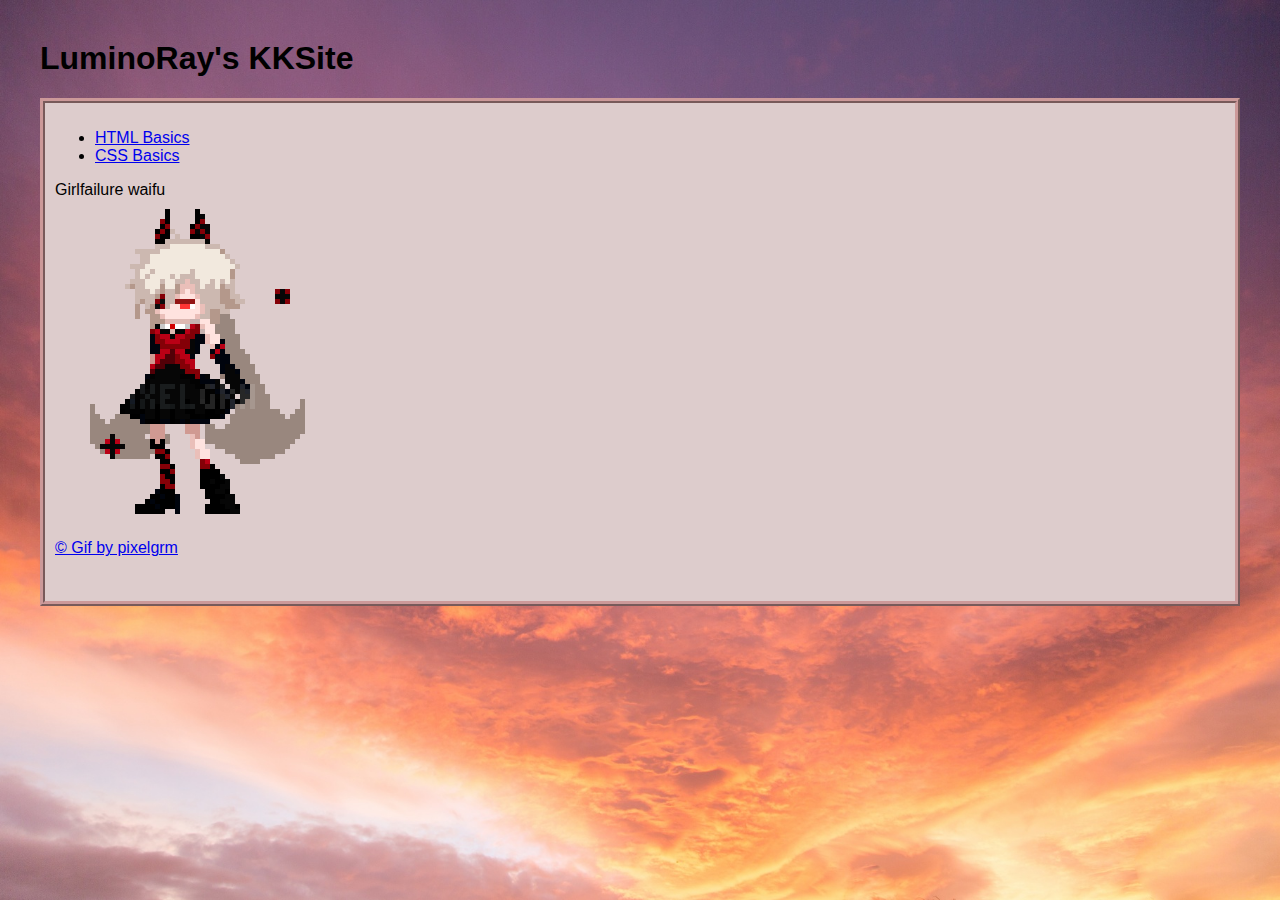
==== index.html @ a168eb7d "Experimental kkStatus" ====
<!DOCTYPE html>
<html lang="en">
<head>
    <meta charset="UTF-8">
    <meta name="viewport" content="width=device-width, initial-scale=1.0">
    <link rel="stylesheet" href="style.css">
    <title>Lumino's KKSite</title>
</head>
<body>
    <h1>LuminoRay's KKSite</h1>
    <div class="window">
        <ul>
            <li><a href="html.html">HTML Basics</a></li>
            <li><a href="css.html">CSS Basics</a></li>
        </ul>
        Girlfailure waifu
        <br>
        <a href="https://www.deviantart.com/pixelgrm/art/DJMAX-RESPECT-Fail-824854732">
            <img src="fail.gif">
            <p>&copy; Gif by pixelgrm</p>
        </a>
        <br>
        <div id="kkStatus">
        </div>
    </div>
    
</iframe>

<script src= "https://player.twitch.tv/js/embed/v1.js"></script>
<div id="twitch" style="display: none;"></div>

<style>
.hide {
    display: none;
}
</style>

<script type="text/javascript">
var options = {
    channel: "KKCYBER", // TODO: Change this to the streams username you want to embed
    width: 1,
    height: 1,
    parent: ["luminoray.github.io"]
};
var player = new Twitch.Player("twitch", options);

player.addEventListener(Twitch.Player.ONLINE, kkAwake);
player.addEventListener(Twitch.Player.OFFLINE, kkAsleep);

function kkAwake() {
    removeTriggers();
    document.getElementById("kkStatus").classList.add("awake");
}

function kkAsleep() {
    removeTriggers();
    document.getElementById("kkStatus").classList.add("awake");
}

function removeTriggers() {
    player.setMuted(true);
    player.removeEventListener(Twitch.Player.ONLINE, handleOnline);
    player.removeEventListener(Twitch.Player.OFFLINE, handleOffline);
    document.getElementById("twitch").remove();
    player = undefined;
}
</script>

</body>
</html>
---- style.css ----
body {
    font-family: 'Segoe UI', Tahoma, Geneva, Verdana, sans-serif;
    margin: 40px;
    background: url('sunset-sky.jpg') no-repeat center center fixed;
    background-size: cover;
}

.window {
    background: #dcc;
    padding: 10px;
    border: 5px ridge #c99;
}

.sidebyside {
    display: flex;
    column-gap: 20px;
}

.sidebyside div:first-child{
    flex-basis: 400px;
    flex-grow: 0;
    flex-shrink: 0;
}

.sidebyside .togglable {
    flex-grow: 1;
}

ul.menu {
    display: flex;
    flex-wrap: wrap;
    align-content: flex-start;
    list-style-type: none;
    justify-content: space-between;
    margin: 0;
    padding: 0;
}

.menu li a {
    display: inline-block;
    padding: 10px 20px;
    border: outset #c99;
    text-decoration: none;
    color: #000;
    font-size: 16px;
    font-weight: 600;
    text-wrap: nowrap;
    margin-bottom: 10px;
}

.menu li a:active {
    border: inset;
}

blockquote {
    background: #433;
    color: #ccc;
    padding: 0;
}

.demo {
    border-radius: 10px;
    border: 2px solid #c99;
    padding: 20px;
    max-width: 400px;
}

.demo img {
    max-width: 100%;
    max-height: 400px;
}

.demo h3 {
    margin: 0;
}

#kkStatus {
    display: none;
}

#kkStatus.awake {
    display: block;
    width: 100px;
    height: 100px;
    background-color: green;
}

#kkStatus.asleep {
    display: block;
    width: 100px;
    height: 100px;
    background-color: red;
}
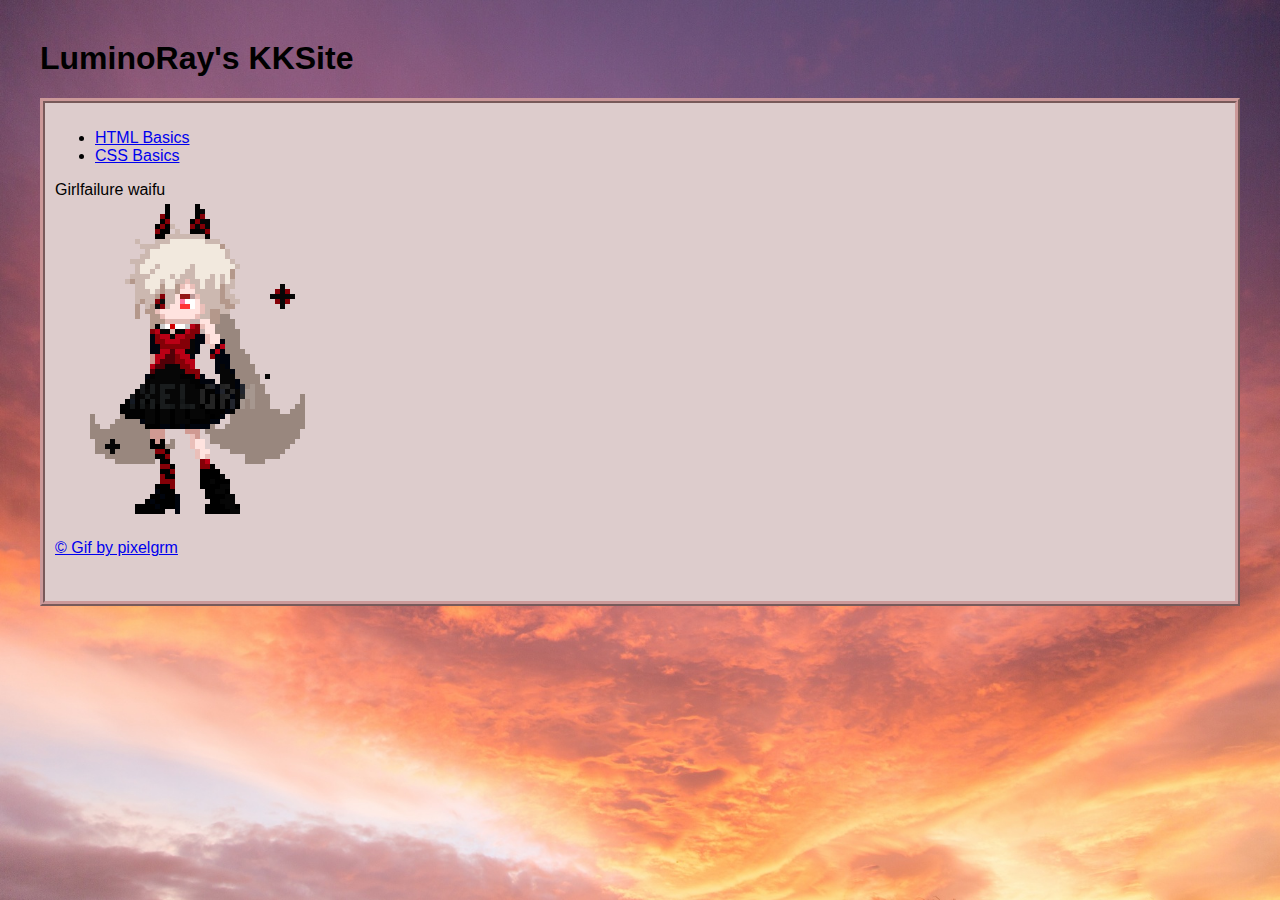
==== commit 30d4ec64: "Fix trigger remove bug" ====
--- a/index.html
+++ b/index.html
@@ -59,8 +59,8 @@
 
 function removeTriggers() {
     player.setMuted(true);
-    player.removeEventListener(Twitch.Player.ONLINE, handleOnline);
-    player.removeEventListener(Twitch.Player.OFFLINE, handleOffline);
+    player.removeEventListener(Twitch.Player.ONLINE, kkAwake);
+    player.removeEventListener(Twitch.Player.OFFLINE, kkAsleep);
     document.getElementById("twitch").remove();
     player = undefined;
 }
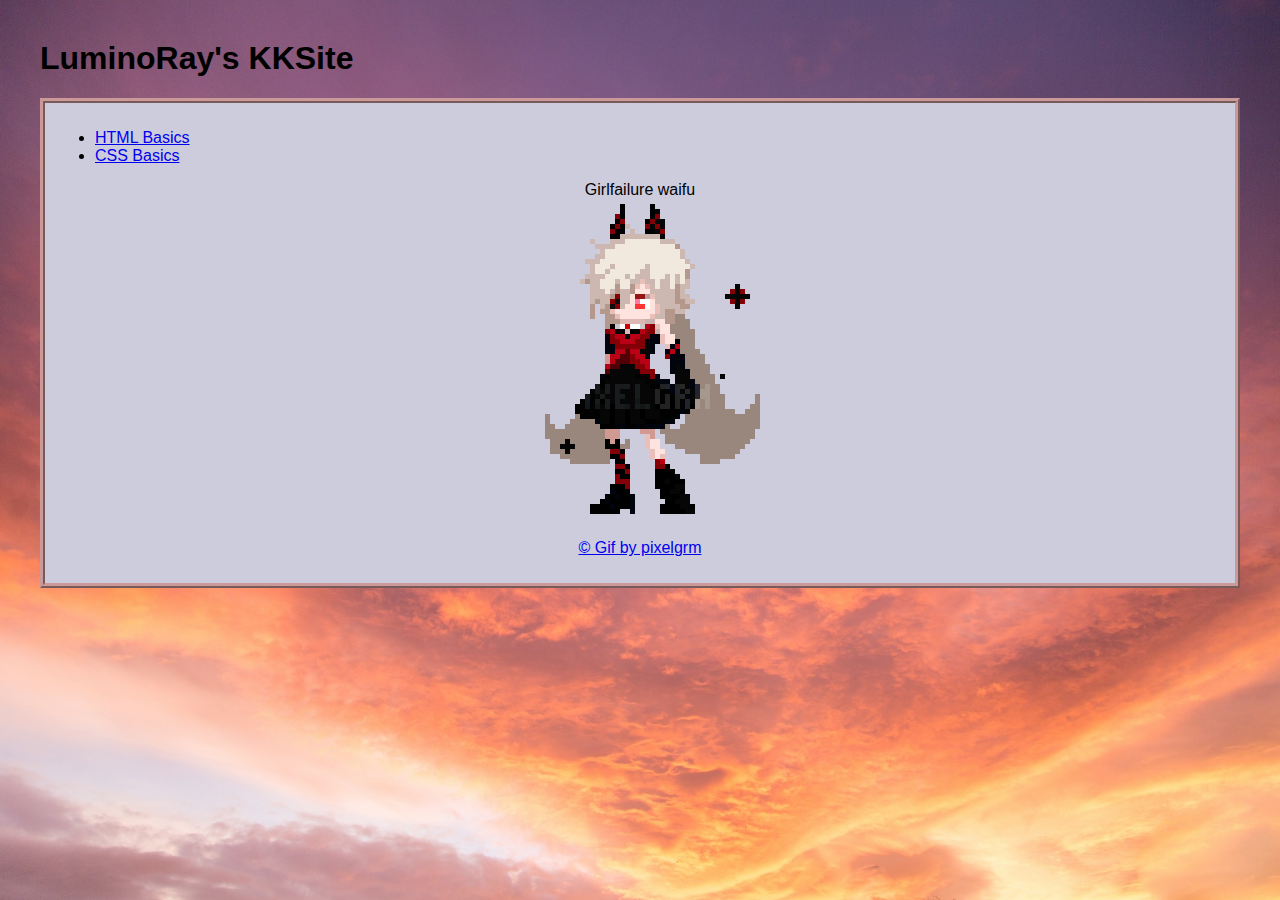
==== commit 1935bcb9: "Further styling, added KK detector images" ====
--- a/index.html
+++ b/index.html
@@ -3,7 +3,9 @@
 <head>
     <meta charset="UTF-8">
     <meta name="viewport" content="width=device-width, initial-scale=1.0">
+    <script src= "https://player.twitch.tv/js/embed/v1.js"></script>
     <link rel="stylesheet" href="style.css">
+    <link rel="stylesheet" href="home.css">
     <title>Lumino's KKSite</title>
 </head>
 <body>
@@ -13,58 +15,33 @@
             <li><a href="html.html">HTML Basics</a></li>
             <li><a href="css.html">CSS Basics</a></li>
         </ul>
-        Girlfailure waifu
-        <br>
-        <a href="https://www.deviantart.com/pixelgrm/art/DJMAX-RESPECT-Fail-824854732">
-            <img src="fail.gif">
-            <p>&copy; Gif by pixelgrm</p>
-        </a>
-        <br>
-        <div id="kkStatus">
+        <div id="fail">
+            Girlfailure waifu
+            <br>
+            <a href="https://www.deviantart.com/pixelgrm/art/DJMAX-RESPECT-Fail-824854732">
+                <img src="fail.gif">
+                <p>&copy; Gif by pixelgrm</p>
+            </a>
+        </div>
+    </div>
+
+    <div id="kkStatus">
+        <div class="awake">
+            <a href="https://www.twitch.tv/KKCYBER">
+                <p>KK Cyber is live!</p>
+                <img src="images/awake.png">
+            </a>
+        </div>
+        <div class="asleep">
+            <img src="images/asleep.png">
         </div>
     </div>
     
 </iframe>
 
-<script src= "https://player.twitch.tv/js/embed/v1.js"></script>
+
 <div id="twitch" style="display: none;"></div>
-
-<style>
-.hide {
-    display: none;
-}
-</style>
-
-<script type="text/javascript">
-var options = {
-    channel: "KKCYBER", // TODO: Change this to the streams username you want to embed
-    width: 1,
-    height: 1,
-    parent: ["luminoray.github.io"]
-};
-var player = new Twitch.Player("twitch", options);
-
-player.addEventListener(Twitch.Player.ONLINE, kkAwake);
-player.addEventListener(Twitch.Player.OFFLINE, kkAsleep);
-
-function kkAwake() {
-    removeTriggers();
-    document.getElementById("kkStatus").classList.add("awake");
-}
-
-function kkAsleep() {
-    removeTriggers();
-    document.getElementById("kkStatus").classList.add("awake");
-}
-
-function removeTriggers() {
-    player.setMuted(true);
-    player.removeEventListener(Twitch.Player.ONLINE, kkAwake);
-    player.removeEventListener(Twitch.Player.OFFLINE, kkAsleep);
-    document.getElementById("twitch").remove();
-    player = undefined;
-}
-</script>
+<script type="text/javascript" src="kkstatus.js"></script>
 
 </body>
 </html>--- a/style.css
+++ b/style.css
@@ -6,7 +6,7 @@
 }
 
 .window {
-    background: #dcc;
+    background: #ccd;
     padding: 10px;
     border: 5px ridge #c99;
 }
@@ -74,20 +74,3 @@
     margin: 0;
 }
 
-#kkStatus {
-    display: none;
-}
-
-#kkStatus.awake {
-    display: block;
-    width: 100px;
-    height: 100px;
-    background-color: green;
-}
-
-#kkStatus.asleep {
-    display: block;
-    width: 100px;
-    height: 100px;
-    background-color: red;
-}--- a/home.css
+++ b/home.css
@@ -0,0 +1,63 @@
+#fail {
+    text-align: center;
+}
+
+#fail img {
+    position: relative;
+    left: 20px;
+}
+
+#kkStatus {
+    position: fixed;
+    margin: 0;
+    padding: 0;
+    bottom: 0;
+    left: 0;
+    font-size: 0;
+}
+
+#kkStatus div {
+    display: none;
+    width: 300px;
+}
+
+#kkStatus div a {
+    text-decoration: none;
+    display: block;
+}
+
+#kkStatus div a p {
+    color: #fff;
+    font-size: 30px;
+    text-shadow: 2px 2px 3px #000;
+    text-align: center;
+    transition: all 0.5s;
+    position: relative;
+    top: 0;
+}
+
+#kkStatus div img {
+    width: 300px;
+    position: relative;
+    left: 0;
+    top: 0;
+    transition: all 0.5s;
+}
+
+#kkStatus div:hover a p {
+    top: 30px;
+}
+
+#kkStatus div:hover a img {
+    left: -15px;
+    top: 15px;
+    width: 330px;
+}
+
+#kkStatus.awake div.awake {
+    display: block;
+}
+
+#kkStatus.asleep div.asleep {
+    display: block;
+}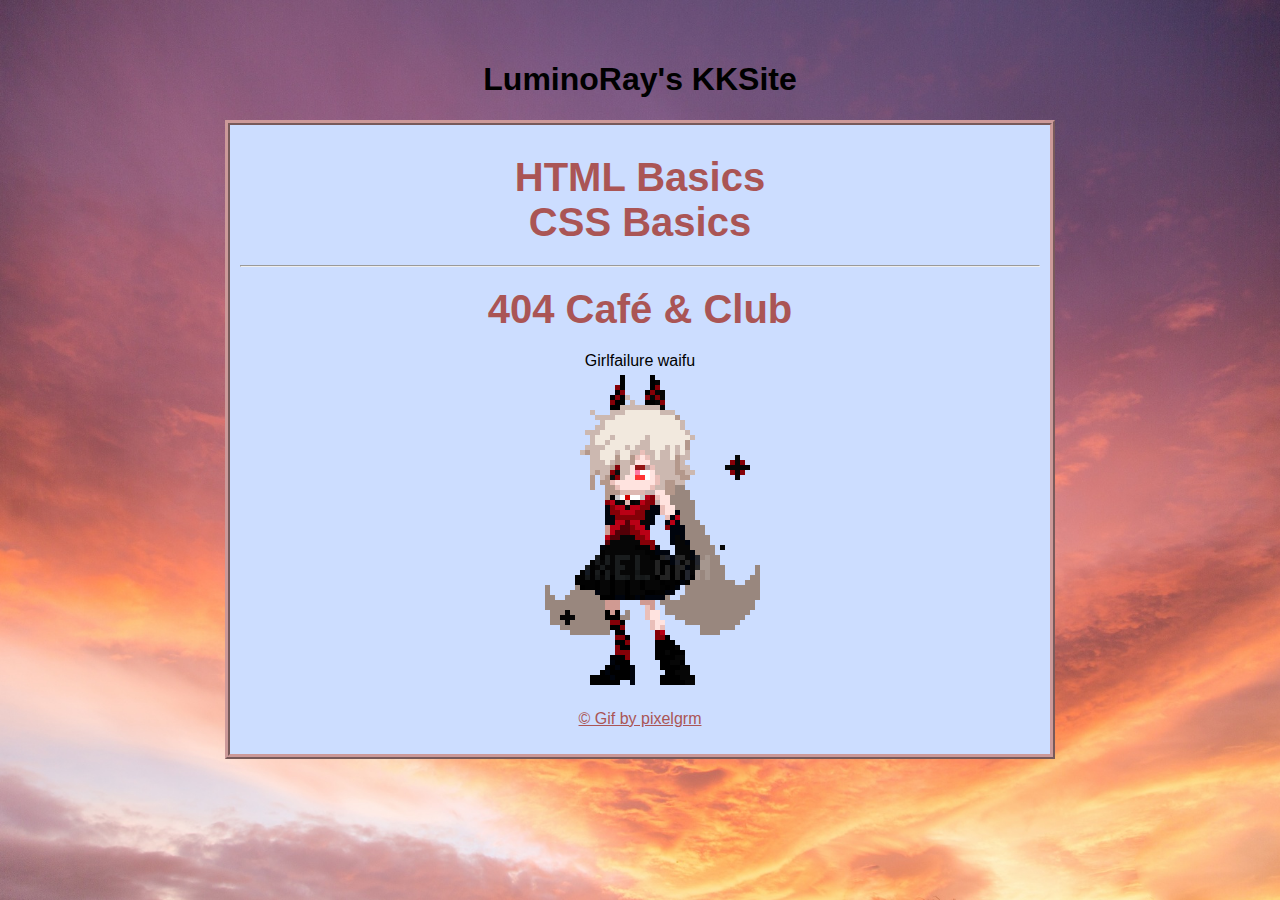
==== commit 905d7f06: "Add link to 404 Cafe, more styling" ====
--- a/index.html
+++ b/index.html
@@ -9,34 +9,39 @@
     <title>Lumino's KKSite</title>
 </head>
 <body>
-    <h1>LuminoRay's KKSite</h1>
-    <div class="window">
-        <ul>
-            <li><a href="html.html">HTML Basics</a></li>
-            <li><a href="css.html">CSS Basics</a></li>
-        </ul>
-        <div id="fail">
-            Girlfailure waifu
-            <br>
-            <a href="https://www.deviantart.com/pixelgrm/art/DJMAX-RESPECT-Fail-824854732">
-                <img src="fail.gif">
-                <p>&copy; Gif by pixelgrm</p>
-            </a>
+    <div class="container">
+        <h1>LuminoRay's KKSite</h1>
+        <div class="window home">
+            <ul class="nav">
+                <li><a href="html.html">HTML Basics</a></li>
+                <li><a href="css.html">CSS Basics</a></li>
+            </ul>
+            <hr>
+            <ul class="nav">
+                <li><a href="https://kkcyber.neocities.org/">404 Caf&eacute; &amp; Club</a></li>
+            </ul>
+            <div id="fail">
+                Girlfailure waifu
+                <br>
+                <a href="https://www.deviantart.com/pixelgrm/art/DJMAX-RESPECT-Fail-824854732">
+                    <img src="fail.gif">
+                    <p>&copy; Gif by pixelgrm</p>
+                </a>
+            </div>
+        </div>
+
+        <div id="kkStatus">
+            <div class="awake">
+                <a href="https://www.twitch.tv/KKCYBER">
+                    <p>KK Cyber is live!</p>
+                    <img src="images/awake.png">
+                </a>
+            </div>
+            <div class="asleep">
+                <img src="images/asleep.png">
+            </div>
         </div>
     </div>
-
-    <div id="kkStatus">
-        <div class="awake">
-            <a href="https://www.twitch.tv/KKCYBER">
-                <p>KK Cyber is live!</p>
-                <img src="images/awake.png">
-            </a>
-        </div>
-        <div class="asleep">
-            <img src="images/asleep.png">
-        </div>
-    </div>
-    
 </iframe>
 
 
--- a/style.css
+++ b/style.css
@@ -5,8 +5,12 @@
     background-size: cover;
 }
 
+a {
+    color: #a55;
+}
+
 .window {
-    background: #ccd;
+    background: #cdf;
     padding: 10px;
     border: 5px ridge #c99;
 }
@@ -22,8 +26,9 @@
     flex-shrink: 0;
 }
 
-.sidebyside .togglable {
+.sidebyside>div:last-child {
     flex-grow: 1;
+    max-width: calc(100% - 450px);
 }
 
 ul.menu {
@@ -56,6 +61,9 @@
     background: #433;
     color: #ccc;
     padding: 0;
+    overflow-x: scroll;
+    width: calc(100%-20px);
+
 }
 
 .demo {
--- a/home.css
+++ b/home.css
@@ -1,3 +1,30 @@
+.container {
+    display: flex;
+    flex-direction: column;
+    align-items: center;
+}
+
+.window.home {
+    width: 100%;
+    max-width: 800px;
+}
+
+ul.nav {
+    text-align: center;
+    margin: 20px;
+    padding: 0;
+}
+
+ul.nav li {
+    list-style-type: none;
+}
+
+ul.nav li a {
+    font-size: 40px;
+    font-weight: 600;
+    text-decoration: none;
+}
+
 #fail {
     text-align: center;
 }
@@ -5,6 +32,7 @@
 #fail img {
     position: relative;
     left: 20px;
+    max-width: 80%;
 }
 
 #kkStatus {
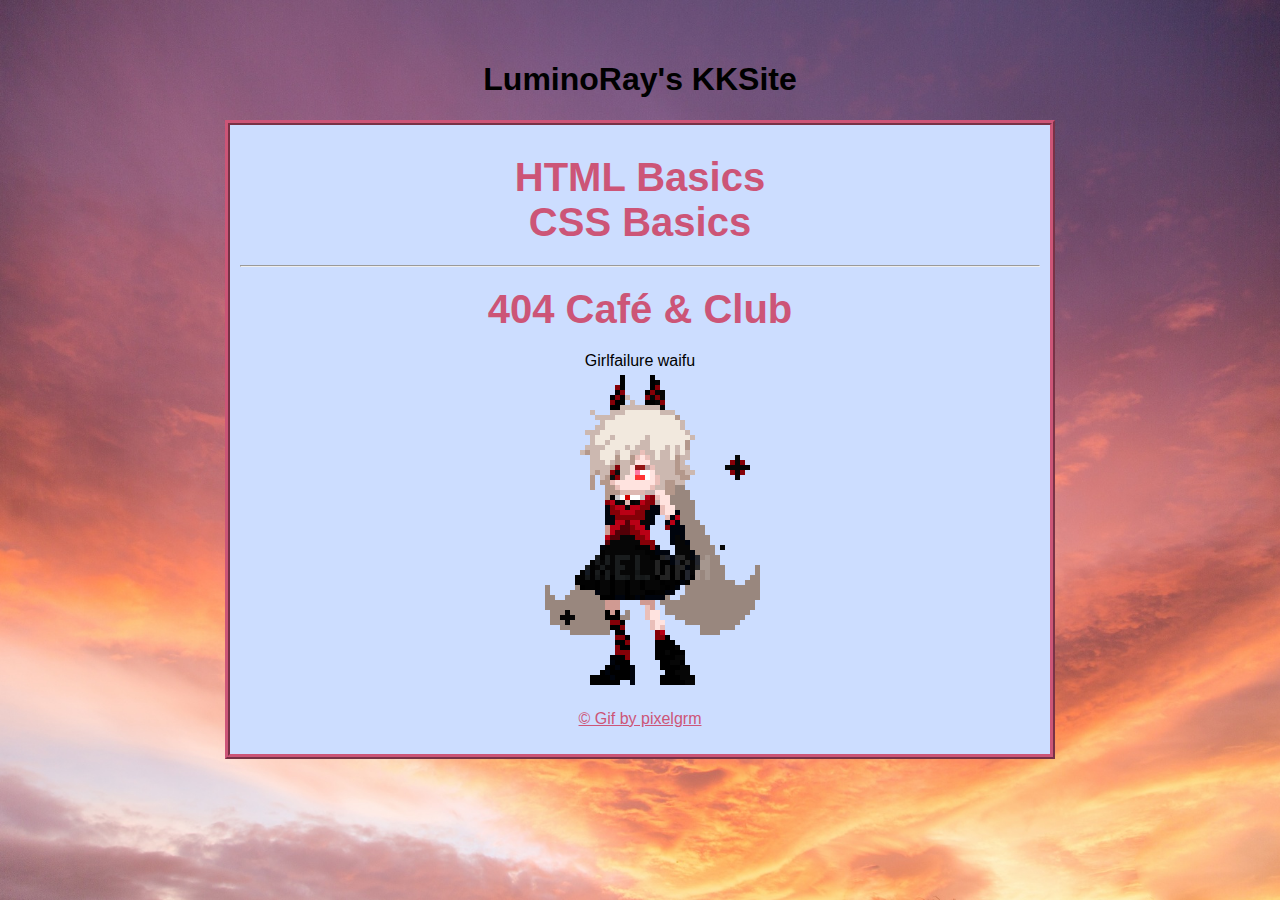
==== commit d9f896c2: "Moved images" ====
--- a/index.html
+++ b/index.html
@@ -24,7 +24,7 @@
                 Girlfailure waifu
                 <br>
                 <a href="https://www.deviantart.com/pixelgrm/art/DJMAX-RESPECT-Fail-824854732">
-                    <img src="fail.gif">
+                    <img src="images/fail.gif">
                     <p>&copy; Gif by pixelgrm</p>
                 </a>
             </div>
--- a/style.css
+++ b/style.css
@@ -1,18 +1,18 @@
 body {
     font-family: 'Segoe UI', Tahoma, Geneva, Verdana, sans-serif;
     margin: 40px;
-    background: url('sunset-sky.jpg') no-repeat center center fixed;
+    background: url('images/sunset-sky.jpg') no-repeat center center fixed;
     background-size: cover;
 }
 
 a {
-    color: #a55;
+    color: #c57;
 }
 
 .window {
     background: #cdf;
     padding: 10px;
-    border: 5px ridge #c99;
+    border: 5px ridge #c57;
 }
 
 .sidebyside {
@@ -44,7 +44,7 @@
 .menu li a {
     display: inline-block;
     padding: 10px 20px;
-    border: outset #c99;
+    border: outset #c57;
     text-decoration: none;
     color: #000;
     font-size: 16px;
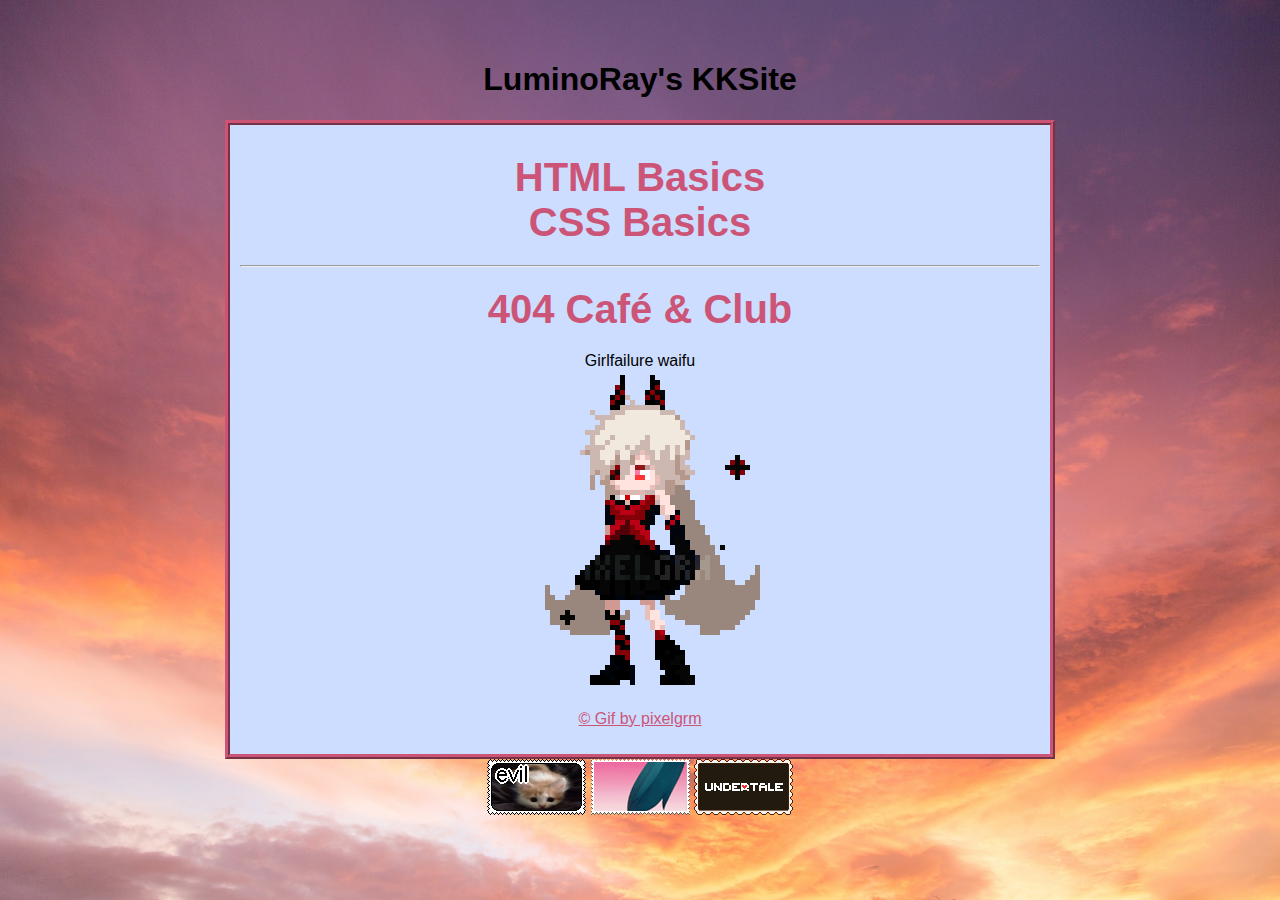
==== commit 45a7fa5d: "Added stamps" ====
--- a/index.html
+++ b/index.html
@@ -9,40 +9,44 @@
     <title>Lumino's KKSite</title>
 </head>
 <body>
-    <div class="container">
-        <h1>LuminoRay's KKSite</h1>
-        <div class="window home">
-            <ul class="nav">
-                <li><a href="html.html">HTML Basics</a></li>
-                <li><a href="css.html">CSS Basics</a></li>
-            </ul>
-            <hr>
-            <ul class="nav">
-                <li><a href="https://kkcyber.neocities.org/">404 Caf&eacute; &amp; Club</a></li>
-            </ul>
-            <div id="fail">
-                Girlfailure waifu
-                <br>
-                <a href="https://www.deviantart.com/pixelgrm/art/DJMAX-RESPECT-Fail-824854732">
-                    <img src="images/fail.gif">
-                    <p>&copy; Gif by pixelgrm</p>
-                </a>
-            </div>
-        </div>
-
-        <div id="kkStatus">
-            <div class="awake">
-                <a href="https://www.twitch.tv/KKCYBER">
-                    <p>KK Cyber is live!</p>
-                    <img src="images/awake.png">
-                </a>
-            </div>
-            <div class="asleep">
-                <img src="images/asleep.png">
-            </div>
+<div class="container">
+    <h1>LuminoRay's KKSite</h1>
+    <div class="window home">
+        <ul class="nav">
+            <li><a href="html.html">HTML Basics</a></li>
+            <li><a href="css.html">CSS Basics</a></li>
+        </ul>
+        <hr>
+        <ul class="nav">
+            <li><a href="https://kkcyber.neocities.org/">404 Caf&eacute; &amp; Club</a></li>
+        </ul>
+        <div id="fail">
+            Girlfailure waifu
+            <br>
+            <a href="https://www.deviantart.com/pixelgrm/art/DJMAX-RESPECT-Fail-824854732">
+                <img src="images/fail.gif">
+                <p>&copy; Gif by pixelgrm</p>
+            </a>
         </div>
     </div>
-</iframe>
+    <div id="stamps">
+        <img src="images/stamps/evilcat.png">
+        <img src="images/stamps/miku.gif">
+        <img src="images/stamps/undertale.gif">
+    </div>
+
+    <div id="kkStatus">
+        <div class="awake">
+            <a href="https://www.twitch.tv/KKCYBER">
+                <p>KK Cyber is live!</p>
+                <img src="images/awake.png">
+            </a>
+        </div>
+        <div class="asleep">
+            <img src="images/asleep.png">
+        </div>
+    </div>
+</div>
 
 
 <div id="twitch" style="display: none;"></div>
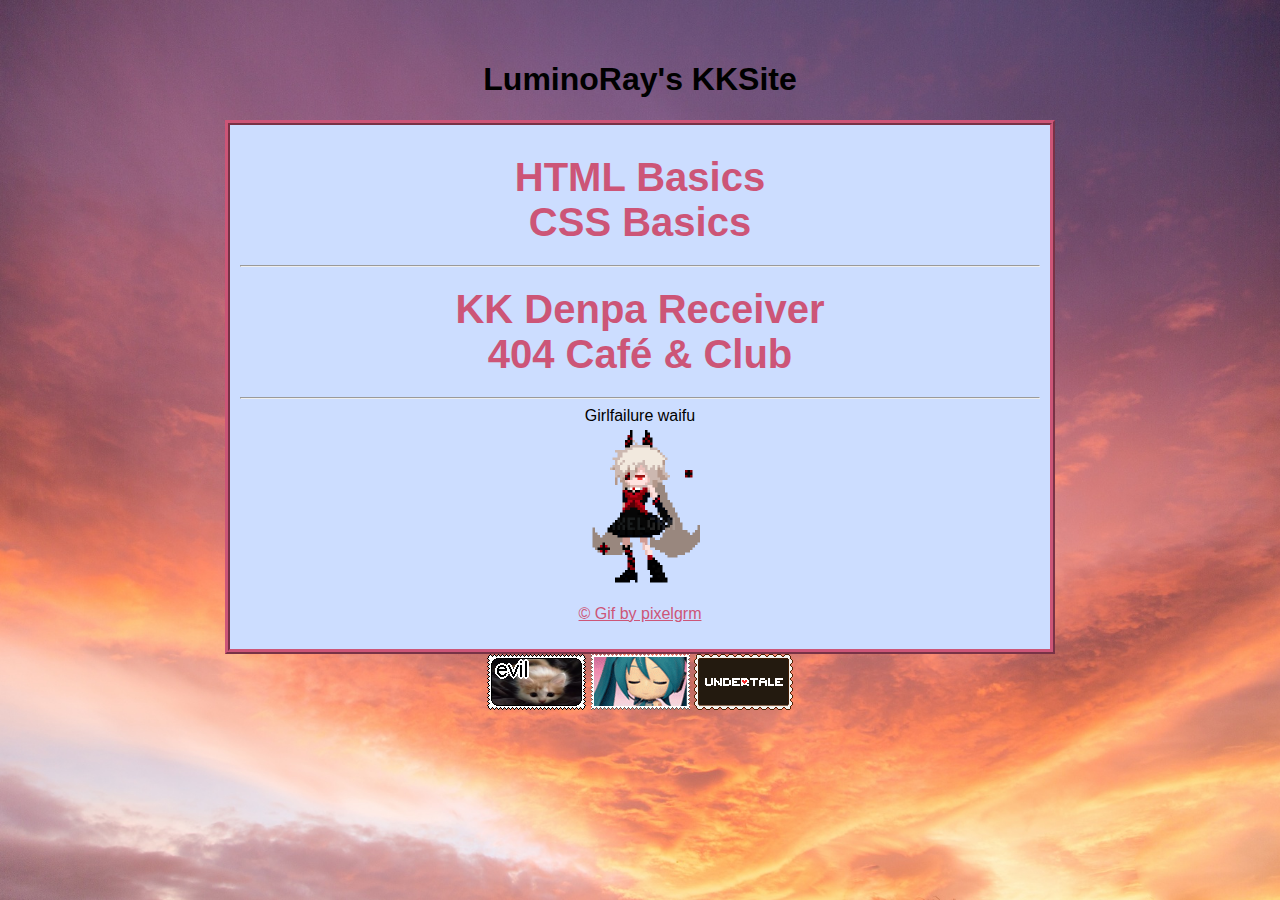
==== commit 9e14f327: "Style and text changes, added link to denpa receiver" ====
--- a/index.html
+++ b/index.html
@@ -18,8 +18,10 @@
         </ul>
         <hr>
         <ul class="nav">
+            <li><a href="https://luminoray.github.io/kk-denpa-receiver/">KK Denpa Receiver</a></li>
             <li><a href="https://kkcyber.neocities.org/">404 Caf&eacute; &amp; Club</a></li>
         </ul>
+        <hr>
         <div id="fail">
             Girlfailure waifu
             <br>
--- a/style.css
+++ b/style.css
@@ -21,17 +21,17 @@
 }
 
 .sidebyside div:first-child{
-    flex-basis: 400px;
+    flex-basis: 250px;
     flex-grow: 0;
     flex-shrink: 0;
 }
 
 .sidebyside>div:last-child {
     flex-grow: 1;
-    max-width: calc(100% - 450px);
+    max-width: calc(100% - 300px);
 }
 
-ul.menu {
+/*ul.menu {
     display: flex;
     flex-wrap: wrap;
     align-content: flex-start;
@@ -55,7 +55,7 @@
 
 .menu li a:active {
     border: inset;
-}
+}*/
 
 blockquote {
     background: #433;
@@ -81,4 +81,3 @@
 .demo h3 {
     margin: 0;
 }
-
--- a/home.css
+++ b/home.css
@@ -31,8 +31,9 @@
 
 #fail img {
     position: relative;
-    left: 20px;
+    left: 10px;
     max-width: 80%;
+    width: 150px;
 }
 
 #kkStatus {
